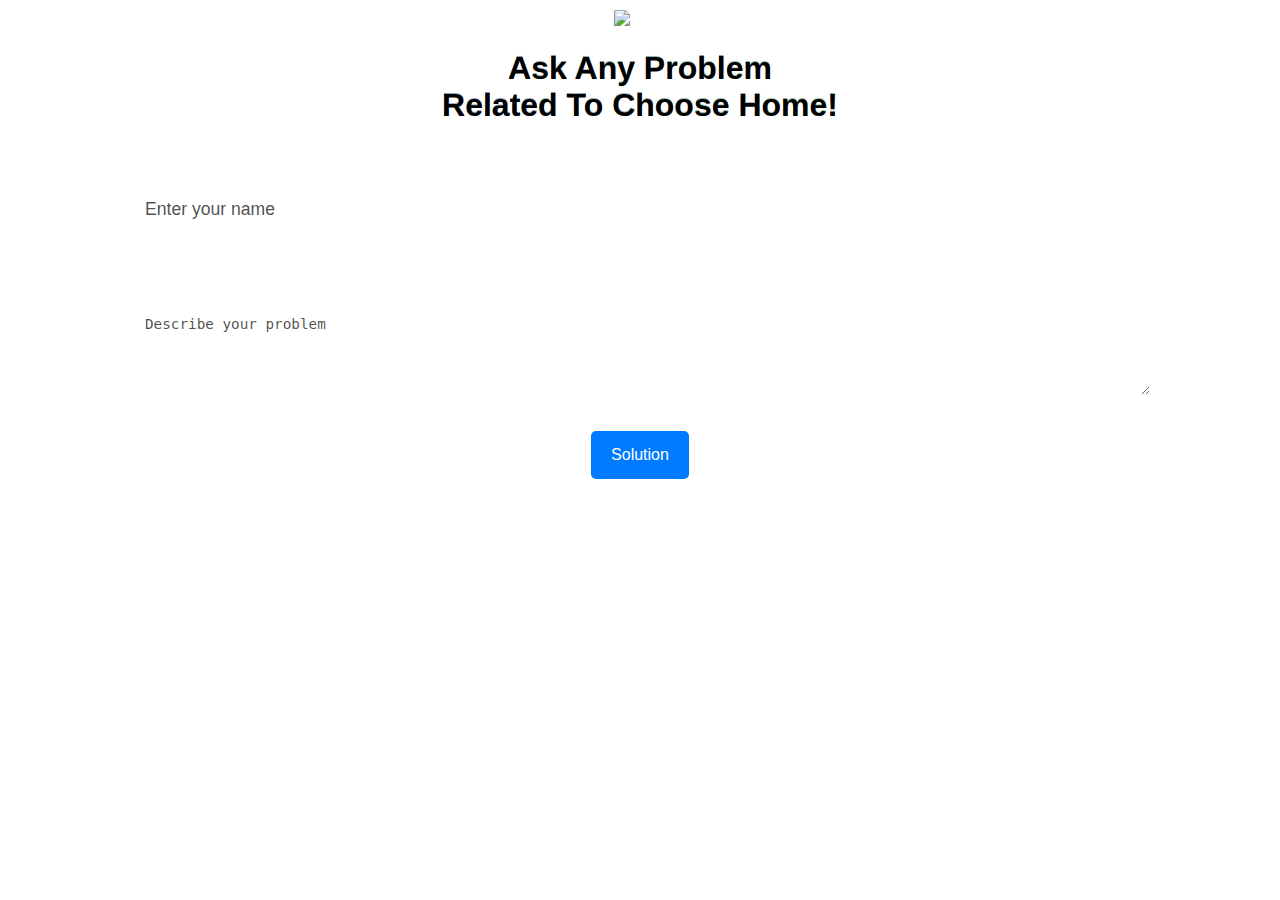
==== bot.html @ b7c2677b "added something" ====
<!DOCTYPE html>
<html lang="en">
  <head>
    <meta charset="UTF-8" />
    <meta name="viewport" content="width=device-width, initial-scale=1.0" />
    <title>CoZY CoRnER Help</title>
    <style>
      body {
        margin: 0;
        padding: 0;
        font-family: "Arial", sans-serif;
        background-image: url("../CozyCorner-NewDesign/assets/botbg.jpg"); /* Add your background image here */
        background-size: cover;
        background-position: center;
        display: flex;
        flex-direction: column;
        align-items: center;
        height: 100vh;
        color: #fff;
      }
      .logo {
        margin-top: 10px;
        animation: fadeIn 2s;
      }
      .logo img {
        width: 100px;
        height: 100px;
      }
      .content {
        text-align: center;
        width: 80%;

        margin-top: 20px;
        animation: fadeIn 2s;
        /* Semi-transparent background for better readability */
      }
      .content h2 {
        color: white !important;
      }
      .content h2 {
        background: #fcfdff;
        background: linear-gradient(to right, #121fcf 0%, #4dcf1d 100%);
        -webkit-background-clip: text;
        -webkit-text-fill-color: transparent;
        text-shadow: 0 1px #000000, 0 0 5px #fef5f5;

        margin-top: 1px;
        font-size: 2em;
        animation: slideIn 1.5s;
      }
      .content label {
        display: block;
        margin-top: 20px;
        font-size: 1.2em;
        text-align: left;
        color: #fff;
      }
      .content input,
      .content textarea {
        width: 100%;
        padding: 15px;
        margin: 10px 0;
        border: 2px solid #fff;
        border-radius: 5px;
        box-sizing: border-box;
        font-size: 1.1em;
        background-color: rgba(
          255,
          255,
          255,
          0.5
        ); /* Slightly transparent background */
        color: #000; /* Black text for better contrast */
      }
      .content input::placeholder,
      .content textarea::placeholder {
        color: rgba(
          0,
          0,
          0,
          0.7
        ); /* Dark placeholder text for better readability */
      }
      .content button {
        padding: 15px 20px;
        background-color: #007bff;
        color: white;
        border: none;
        border-radius: 5px;
        cursor: pointer;
        font-size: 1em;
        transition: background-color 0.3s;
        margin-top: 20px;
      }
      .content button:hover {
        background-color: #0056b3;
      }
      .response {
        margin-top: 20px;
        background-color: rgba(
          255,
          255,
          255,
          0.9
        ); /* Almost opaque background for better readability */
        color: #000;
        padding: 10px;
        border-radius: 5px;
        text-align: left;
        animation: fadeIn 2s;
      }
      @keyframes fadeIn {
        from {
          opacity: 0;
        }
        to {
          opacity: 1;
        }
      }
      @keyframes slideIn {
        from {
          transform: translateY(-100px);
          opacity: 0;
        }
        to {
          transform: translateY(0);
          opacity: 1;
        }
      }
    </style>
  </head>
  <body>
    <div class="logo">
      <img src="../CozyCorner-NewDesign/assets/icons8-cc.gif" alt="Logo" />
      <!-- Add your logo image here -->
    </div>
    <div class="content">
      <h2>
        Ask Any Problem <br />
        Related To Choose Home!
      </h2>
      <label for="name">Your Name</label>
      <input type="text" id="name" placeholder="Enter your name" />
      <label for="problem">Your Problem</label>
      <textarea
        id="problem"
        rows="4"
        placeholder="Describe your problem"
      ></textarea>
      <button onclick="getResponse()">Solution</button>
      <div class="response" id="response"></div>
    </div>

    <script>
      async function getResponse() {
        const name = document.getElementById("name").value;
        const problem = document.getElementById("problem").value;

        const responseDiv = document.getElementById("response");
        responseDiv.innerHTML = "Loading...";

        const response = await fetch(
          "https://govindji.onrender.com/getResponse",
          {
            method: "POST",
            headers: {
              "Content-Type": "application/json",
            },
            body: JSON.stringify({ name, problem }),
          }
        );

        const text = await response.text();
        responseDiv.innerHTML = text;
      }
    </script>
  </body>
</html>
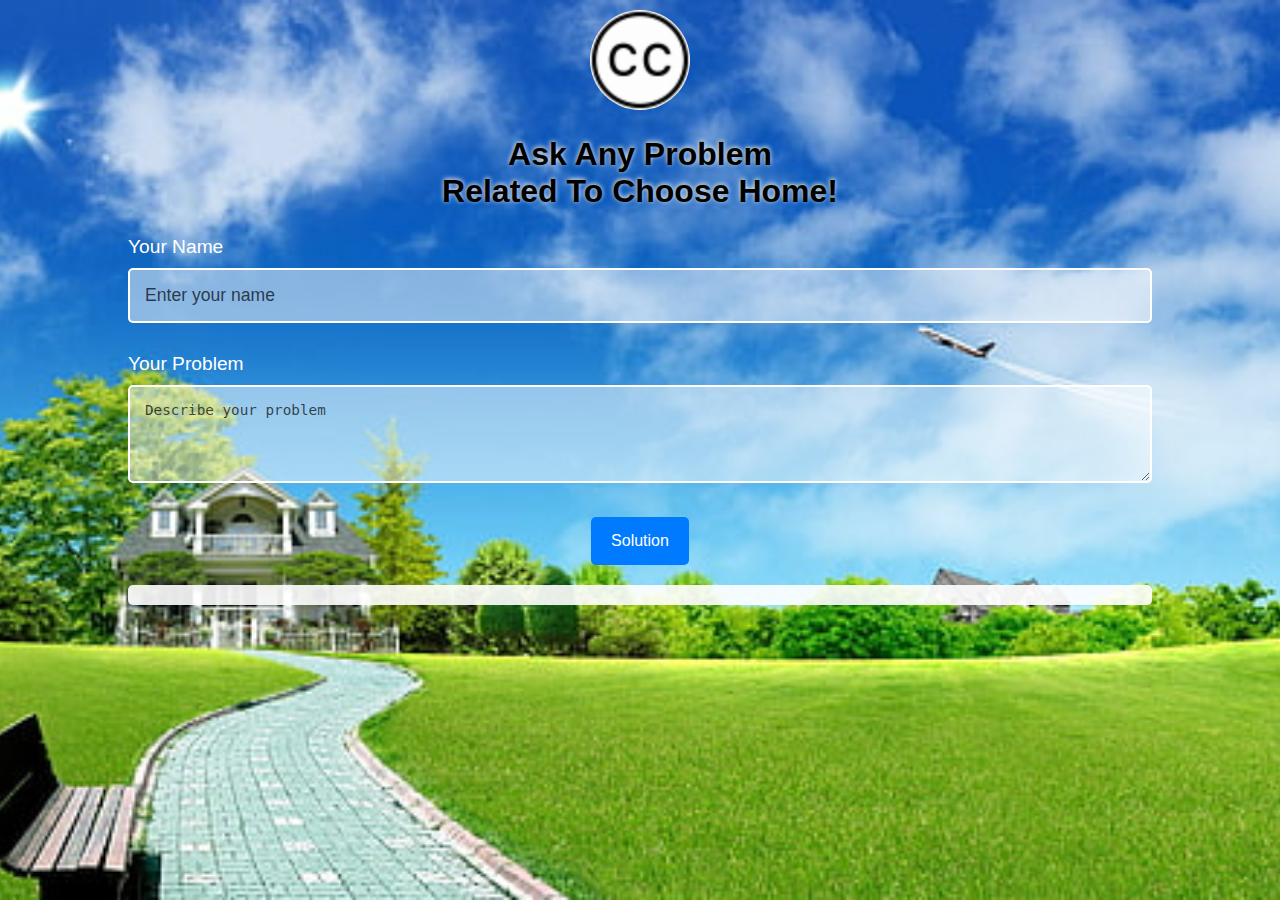
==== commit 8c767a69: "correction has been done" ====
--- a/bot.html
+++ b/bot.html
@@ -9,7 +9,7 @@
         margin: 0;
         padding: 0;
         font-family: "Arial", sans-serif;
-        background-image: url("../CozyCorner-NewDesign/assets/botbg.jpg"); /* Add your background image here */
+        background-image: url("botbg.jpg"); /* Add your background image here */
         background-size: cover;
         background-position: center;
         display: flex;
@@ -131,7 +131,7 @@
   </head>
   <body>
     <div class="logo">
-      <img src="../CozyCorner-NewDesign/assets/icons8-cc.gif" alt="Logo" />
+      <img src="icons8-cc.gif" alt="Logo" style="border-radius:50%;" />
       <!-- Add your logo image here -->
     </div>
     <div class="content">
